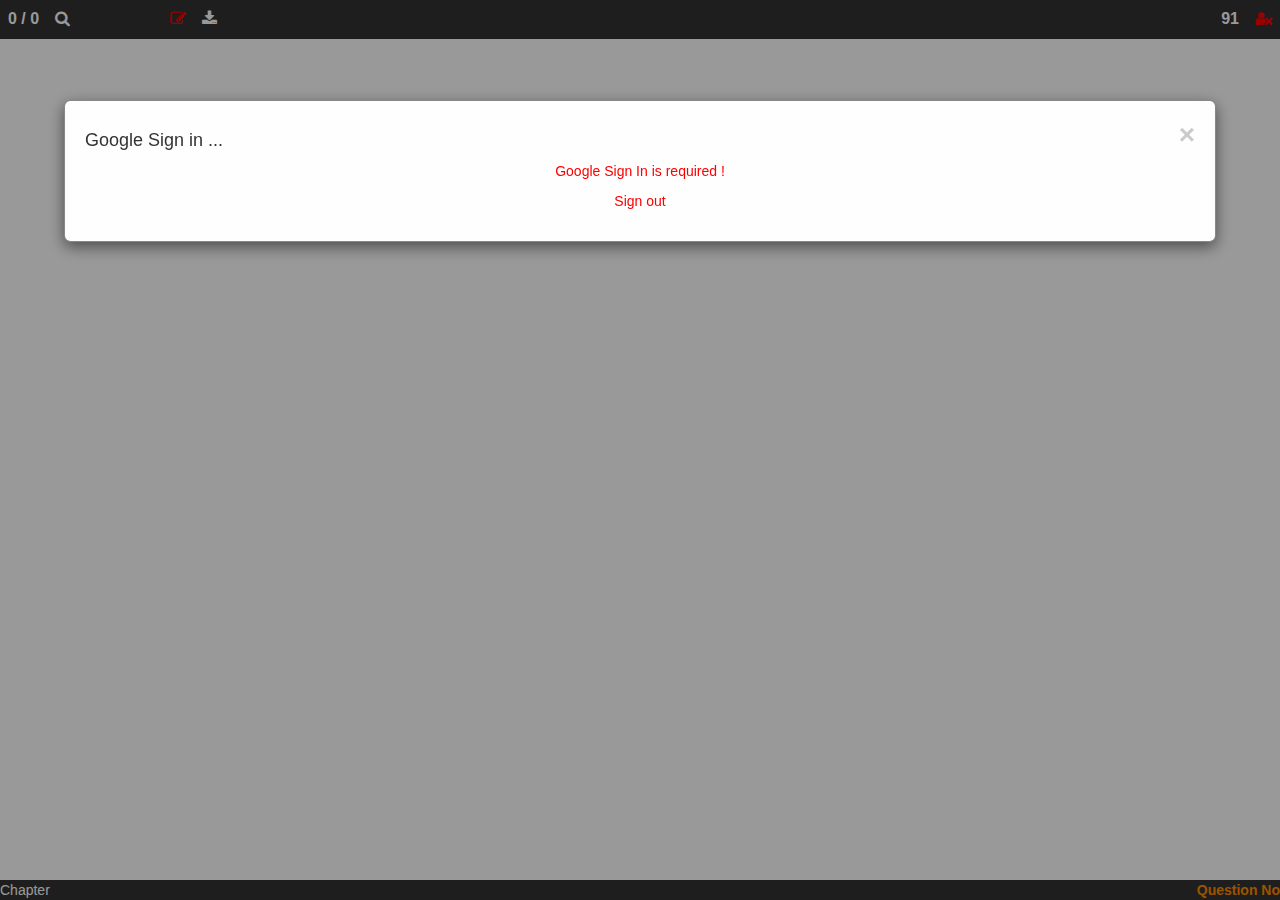
==== index.html @ c55d8c61 "Update index.html" ====
<!DOCTYPE html>
<html>
  <head>
    <title>IGCSE Revision</title>
    <meta name="viewport" content="width=device-width, initial-scale=1">
    <link rel="stylesheet" href="https://cdnjs.cloudflare.com/ajax/libs/font-awesome/4.7.0/css/font-awesome.min.css">
    <link rel='stylesheet' href='https://use.fontawesome.com/releases/v5.5.0/css/all.css' integrity='sha384-B4dIYHKNBt8Bc12p+WXckhzcICo0wtJAoU8YZTY5qE0Id1GSseTk6S+L3BlXeVIU' crossorigin='anonymous'>
  
  <link rel="stylesheet" href="https://maxcdn.bootstrapcdn.com/bootstrap/3.4.0/css/bootstrap.min.css">
  <script src="https://ajax.googleapis.com/ajax/libs/jquery/3.3.1/jquery.min.js"></script>
  <script src="https://maxcdn.bootstrapcdn.com/bootstrap/3.4.0/js/bootstrap.min.js"></script>
  
  
    <meta name="google-signin-scope" content="profile email">
    <meta name="google-signin-client_id" content="167327807367-tjcpvsgk84edooodak5tdkdm4ks2b8l4.apps.googleusercontent.com">
    <script src="https://apis.google.com/js/platform.js" async defer></script>

   <script type="text/javascript" src="https://www.google.com/jsapi"></script>
    <script src="https://apis.google.com/js/platform.js"></script>
    
    
    <script type="text/javascript">
      google.load('visualization', '1', {packages: ['corechart']});
    </script>
    
    <meta charset="utf-8" />

    <script src="js/drag.js"></script>
    <script src="js/sketchpad.js"></script>
    <script src="js/questions.js"></script>
    <script src="js/igcse_ClientConfig.js"></script>
    

    <!-- This is for Touchpad Style -->
    <link rel="stylesheet" href="css/touchpad.css">
    
    
    <!-- This is for Drag Style -->
    <link rel="stylesheet" href="css/drag.css">

  </head>
  <body onkeypress="keyPressed(event);">
  <div style="height: 45px;"></div>
  <div id="myPad"></div>


  <div class="icon-bar-h" id="myTopnav">
    <div id="answer-options-id">
        <a id="total-questions-id" onclick="popup('id-search-menu');" >0 / 0</a>

        <a id="id-search-menu" onclick="popup(this.id);"><i class='fa fa-search'></i></a>
        <a onclick="plusDivs(-1);"><i class='fas fa-angle-double-left'></i></a>

        <a id="show-answer-id" onclick="popup(this.id);" style="display: none; background-color: green"><i class='fas fa-question' ></i></a>

        <span id="show-mcq-id" style="display: none;">
          <a id="mcq-A" name="mcq-objects" onclick="checkMCQAnswer(this, 'A');" style="padding: 10px 2px;"><i class="mcq-button" >A</i></a>
          <a id="mcq-B" name="mcq-objects" onclick="checkMCQAnswer(this, 'B');" style="padding: 10px 2px;"><i class="mcq-button" >B</i></a>
          <a id="mcq-C" name="mcq-objects" onclick="checkMCQAnswer(this, 'C');" style="padding: 10px 2px;"><i class="mcq-button" >C</i></a>
          <a id="mcq-D" name="mcq-objects" onclick="checkMCQAnswer(this, 'D');" style="padding: 10px 2px;"><i class="mcq-button" >D</i></a>
        </span>

        <a onclick="plusDivs(1);"><i class='fas fa-angle-double-right'></i></a>
        
        <a id="id-answermode-menu" onclick="toggleAnswerMode();" class="dropdown"><i class="fas fa-check-square" style="color:red;"></i></a>
        <a id="id-touch-menu" onclick="toggleTouch(this);" class="dropdown"><i class="fa fa-edit" style="color:red; "></i></a>
    </div>

    <div id="pdfs_id" class="dropdown">
      <button class="dropbtn"> 
        <i class="fa fa-download" style="color:white;"></i>
      </button>
      <div class="dropdown-content">
          <a id="ms-papers-id" >QP</a>
          <a id="qp-papers-id" >MS</a>
          <a id="ot-papers-id" >Others</a>      
      </div>
    </div>



  <a id="id-google-login" onclick="popup(this.id);">
    <image id="user-profile-image-id" style="border-radius: 50%; width: 20px; display: none;"/>
    <i id="user-profile-icon-id" style="font-size:15px; color: red;" class="fa">&#xf235;</i>
  </a>  
  
  <a id="quiz-marks-id">91</a>

    <a href="javascript:void(0);" style="font-size:15px;" class="icon" onclick="responsiveView()">&#9776;</a>
  </div>



  <div class="icon-bar-hb">
    <div id="subject-name-id" style="float:left; text-align:left; width: 35%;overflow:hidden;  white-space:nowrap; text-overflow:ellipsis;" >Chapter</div>
    <div id="quiz-answer-id" style="float:left; text-align:left; width: 40%;" ></div>
    <div id="question-name-id" style="float:right; text-align:right; width: 25%; color: darkorange;font-weight: bolder;" >Question No</div>
  </div>

  <!-- Spacer below end of page -->
  <div style="height: 40px;"></div>

  <div id="show-answer-id-popup" class="modal">
    <div class="modal-content">
        <span onClick="popup('show-answer-id');" class="close">&times;</span>
      <div id="answer-panel" class="answer-panel"></div>
    </div>
  </div>
  

  
  <div id="id-search-menu-popup" class="modal">
        <div class="modal-content">
          <span onClick="popup('id-search-menu');" class="close">&times;</span>
          <form name="formSearch" onsubmit="return false;">
          
            <div class="row" >
                <div class="column">
                  Select:
                      <input onclick="setSelection(this.value);" type="radio" name="selection" value="T" checked autofocus> Topic
                      <input onclick="setSelection(this.value);" type="radio" name="selection" value="Y"> Year
                      <input onclick="setSelection(this.value);" type="radio" name="selection" value="S"> Search

                    <br/><select name="subjects" onChange="setSubject(this.options[this.selectedIndex].value)" ><option value="-1">Subjects</option></select>

                    <div id="topic-view" style="display:block;">
                      <br/>Chapters:
                      <input onclick="setMatch(this.value);" type="radio" name="match" value="m0" > Best
                      <input onclick="setMatch(this.value);" type="radio" name="match" value="m1"> Good
                      <input onclick="setMatch(this.value);" type="radio" name="match" value="m" checked> Both
                      
                      <select name="chapters" onChange="setChapter(this.value)"><option value="-1">Chapters</option></select>
                    </div>

                    <div id="year-view" style="display:none;">
                      <br/>Year:<select name="years" onChange="setYear(this.value)"><option value="-1">Years</option></select>
                      Season:<select name="months" onChange="setMonth(this.value)"><option value="-1">Months</option></select>
                    </div>


                    <div id="non-search-view" style="display:block;">
                      Papers:<select name="papers" onChange="setPaper(this.value)" ><option value="-1">Papers</option></select>
                    </div>

                    <div id="year-view2" style="display:none;">
                      Zone:<select name="zones" onChange="setZone(this.value)"><option value="-1">Zones</option></select>
                    </div>                  

                    <div id="search-view" style="display:none;">
                      <br/><input type="text" name="searchTerm" onkeypress="keyPressedIgnore(event);"></input>
                      <input value="Search" type="button" onClick="loadQuestionsCount();"><br/><br/>
                    </div>

                    
                    Questions: <span id="id-offset-count-status" style="color: red;"></span>
                    <select name="offsets" onChange="setOffset(parseInt(this.value))" ><option value="-1">Questions</option></select><br>
                </div>
            </div>
        <input type="button" name="loadQuestions" value="Load Questions" onClick="loadQuestionsReset(true);"></input></p>

        </form>
        
          
        </div>
  </div>


  <div id="id-loading-menu-popup" class="modal">
        <div class="modal-content">
          <span onClick="popup('id-loading-menu');" class="close">&times;</span>
        
          <h4>Loading ...</h4>
          <center><div class="loader"></div></center>

        </div>
  </div>

  <div id="id-google-login-popup" class="modal">
        <div class="modal-content">
          <span onClick="popup('id-google-login');" class="close">&times;</span>
        
          <h4>Google Sign in ...</h4>
          <center>

            <p><p><div id="status_id" style="color: red;"> Google Sign In is required !</status_id></div>

            <p><div class="g-signin2" data-onsuccess="onSignIn" data-theme="dark" data-longtitle="true"></div>
            <p><p><a onclick="signOut();" style="color:red;">Sign out</a>
   
   
          </center>

        </div>
  </div>


 <script type="text/javascript">


      var profile = null;
      var siteAccess = false;
      
      function onSignIn(googleUser) {

        var status = document.getElementById("status_id");

        // Useful data for your client-side scripts:
        profile = googleUser.getBasicProfile();
        console.log("ID: " + profile.getId()); // Don't send this directly to your server!
        console.log('Full Name: ' + profile.getName());
        var userImg = document.getElementById("user-profile-image-id");
        userImg.src = profile.getImageUrl();
        userImg.style.display = "block";
        document.getElementById("user-profile-icon-id").style.display = "none";

        // The ID token you need to pass to your backend:
        var id_token = googleUser.getAuthResponse().id_token;
        
        checkPermission();

      }

      function checkPermission() {
        popup("id-google-login", "open");
        var image = new Image();
        var status = document.getElementById("status_id");
        status.innerHTML = "Hi, "+profile.getName()+", please wait, Checking permissions ...";

//         image.src = "https://drive.google.com/thumbnail?authuser=0&sz=w1024&id=1frOQrDtngWDSw4jgrjETYDKxIX89kfTB";
        image.src = accessURL;
        image.id = "test_id";

        image.onload = function() {
          status.innerHTML = "Hi, "+profile.getName()+", Authorization successful !";
          popup("id-google-login", "close");
          siteAccess = true;
          loadData();
          //window.location.replace("ib.html");
        };           

        image.onerror = function() {
          siteAccess = false;
          status.innerHTML = "Hi, "+profile.getName()+", Unable to access site, please make sure you have access by contacting Administrator";
        };           

      }

    function signOut() {
        var auth2 = gapi.auth2.getAuthInstance();
        auth2.signOut().then(function () {
          console.log('User signed out.');
          document.getElementById("user-profile-icon-id").style.display = "block";
          document.getElementById("user-profile-image-id").style.display = "none";
          document.getElementById("status_id").innerHTML = "Google Sign In is required !";
        });
    }

    function setSelection(sel) {
      var vT = document.getElementById("topic-view");
      var vY = document.getElementById("year-view");
      var vY2 = document.getElementById("year-view2");
      var vS = document.getElementById("search-view");
      var vN = document.getElementById("non-search-view");

      vT.style.display = "none";
      vY.style.display = "none";
      vY2.style.display = "none";
      vS.style.display = "none";
      vN.style.display = "none";

      document.formSearch.loadQuestions.disabled = false;

      if(sel == "T") {
        vT.style.display = "block";
        vN.style.display = "block";
        page.search = "T";
        document.getElementById("id-offset-count-status").innerHTML = "";
      } else if(sel == "Y") {
        vY.style.display = "block";
        vN.style.display = "block";
        vY2.style.display = "block";
        page.search = "Y";
        document.getElementById("id-offset-count-status").innerHTML = "";
      } else {
        vS.style.display = "block";
        page.search = "S";
        document.getElementById("id-offset-count-status").innerHTML = "Tip:- For absolute search use quotes, Ex:  \"Gross Domestic Product\"";
      }

      setSubject(page.subjectCode);
    }


 </script>



<script>
function responsiveView() {
  var x = document.getElementById("myTopnav");
  if (x.className === "icon-bar-h") {
    x.className += " responsive";
  } else {
    x.className = "icon-bar-h";
  }
}
</script>    

  </body>
</html>
---- css/touchpad.css ----
/* Some CSS styling */
#sketchpadapp {
    /* Prevent nearby text being highlighted when accidentally dragging mouse outside confines of the canvas */
    -webkit-touch-callout: none;
    -webkit-user-select: none;
    -khtml-user-select: none;
    -moz-user-select: none;
    -ms-user-select: none;
    user-select: none;
}
.leftside {
    float:left;
    width:220px;
    height:285px;
    background-color:#def;
    padding:10px;
    border-radius:4px;
}
.rightside {
    float:left;
    margin-left:10px;
}

.sketchpad {
    float:left;
    border:2px solid #888;
    border-radius:4px;
    background-repeat: no-repeat;
    position:relative; /* Necessary for correct mouse co-ords in Firefox */

}
.clearbutton {
    font-size: 15px;
    padding: 10px;
    -webkit-appearance: none;
    background: #eee;
    border: 1px solid #888;
    
}
---- css/drag.css ----
.icon-control {
  max-width: 375px;
  width: 98%;
  background-color: #555;
  overflow: auto;
  border-radius: 8px;
  position: absolute;
  padding: 2px 2px;
  cursor: pointer;
}

.icon-control a {
  float: left;
  text-align: center;
  transition: all 0.3s ease;
  color: white;
  width: 45px;
  height: 45px;
  font-size: 30px;
  cursor: pointer;
  border-radius: 25px;
  border: 3px solid grey;
}

.icon-control-text {
 font-size: 30px;
}

.icon-control-arrow {
 font-size:30px; 
 padding: 4px 1px; 
 color: white; 
 display: inline-block;
}


body {
  margin: 0;
  font-family: Arial, Helvetica, sans-serif;
  margin-right: 20px;
  margin-left: 20px;
}


/* The Modal (background) */
.modal {
  display: none; /* Hidden by default */
  position: fixed; /* Stay in place */
  z-index: 1; /* Sit on top */
  padding-top: 100px; /* Location of the box */
  left: 0;
  top: 0;
  width: 100%; /* Full width */
  height: 100%; /* Full height */
  overflow: auto; /* Enable scroll if needed */
  background-color: rgb(0,0,0); /* Fallback color */
  background-color: rgba(0,0,0,0.4); /* Black w/ opacity */
}

/* Modal Content */
.modal-content {
  background-color: #fefefe;
  margin: auto;
  padding: 20px;
  border: 1px solid #888;
  width: 90%;
}

/* The Close Button */
.close {
  color: #000;
  float: right;
  font-size: 28px;
  font-weight: bold;
}



.mcq-button {
  border-radius: 25px;
  border: 3px solid white;
  padding: 3px 7px;
  background-color: #31708f;
}

/* This is for sticky nav bar */


.icon-bar-h  {
  background-color: #333;
  position: fixed;
  top: 0%;
  left: 50%;
  -webkit-transform: translateX(-50%);
  -ms-transform: translateX(-50%);
  transform: translateX(-50%);
  width: 100%;
  color: white;
}

.icon-bar-hb {
  background-color: #333;
  position: fixed;
  bottom: 0%;
  left: 50%;
  -webkit-transform: translateX(-50%);
  -ms-transform: translateX(-50%);
  transform: translateX(-50%);
  width: 100%;
  color: white;
  font-size: 14px;
}

.icon-bar-h a, .icon-bar-hb a {
  display: block;
  text-align: center;
  text-decoration: none;
  padding: 8px;
  padding-top: 8px;
  padding-bottom: 8px;
  transition: all 0.3s ease;
  color: white;
  font-size: 16px;
  font-weight: bold;
  float: left;
  vertical-align: text-top;
}


/* Create three equal columns that floats next to each other */
.column {
  float: left;
  width: 100%;
  padding: 2px;
  font-weight: bold;
  color: #000;
}

.column a {
  float: none;
  color: black;
  padding: 2px;
  text-decoration: none;
  display: block;
  text-align: left;
}

.column select {
  float: none;
  color: black;
  padding: 2px;
  text-decoration: none;
  display: block;
  text-align: left;
  width: 100%;
}

.column button {
  float: none;
  color: black;
  padding: 2px;
  text-decoration: none;
  display: block;
  text-align: center;
  width: 100%;
}

.column a:hover {
  background-color: #ddd;
}

.row {
  display: block;
  margin-left: 20px;
  margin-right: 20px;
}

/* Clear floats after the columns */
.row:after {
  content: "";
  display: table;
  clear: both;

}

.answer-panel {
    overflow: hidden;
    border:2px solid green;
    border-radius:4px;
    background-repeat: no-repeat;
    max-width: 100%;
    max-height: 500px;
    overflow-y: scroll;
    display: block;
}

.icon-bar-h .icon {
  display: none;
}

.dropdown {
  float: left;
  overflow: hidden;
}

.dropdown .dropbtn {
  font-size: 16px;    
  border: none;
  outline: none;
  color: white;
  padding: 8px 8px;
  background-color: inherit;
  font-family: inherit;
  margin: 0;
  font-weight: bold;  
}

.dropdown-content {
  display: none;
  position: absolute;
  background-color: #f9f9f9;
  min-width: 160px;
  box-shadow: 0px 8px 8px 0px rgba(0,0,0,0.2);
  z-index: 1;
}

.dropdown-content a {
  float: none;
  color: black;
  padding: 12px 16px;
  text-decoration: none;
  display: block;
  text-align: left;
}

.dropdown-content a.hover {
  background-color: #ddd;
  color: black;
}

.dropdown:hover .dropdown-content {
  display: block;
  position: fixed;
   background-color: #ddd;
  color: black;
}

@media screen and (min-width: 599px) {
  #quiz-marks-id, #id-google-login {float: right;}
}

@media screen and (max-width: 600px) {
  #id-answermode-menu #id-touch-menu .dropdown .dropbtn {display: none;}
  
  .icon-bar-h a.icon {
    float: right;
    display: block;
  }

  
}

@media screen and (max-width: 600px) {
  .icon-bar-h.responsive {position: relative;}
  .icon-bar-h.responsive .icon {
    position: absolute;
    right: 0;
    top: 0;
  }
  .icon-bar-h.responsive a {
    float: none;
    display: block;
    text-align: left;
  }
  .icon-bar-h.responsive .dropdown {float: none;}
  .icon-bar-h.responsive .dropdown-content {position: relative;}
  .icon-bar-h.responsive .dropdown .dropbtn {
    display: block;
    width: 100%;
    text-align: left;
  }
}


.tooltip {
  position: relative;
  display: inline-block;
  border-bottom: 1px dotted black;
}

.tooltip .tooltiptext {
  visibility: hidden;
  width: 120px;
  background-color: black;
  color: #fff;
  text-align: center;
  border-radius: 6px;
  padding: 5px 0;

  /* Position the tooltip */
  position: absolute;
  z-index: 1;
}

.tooltip:hover .tooltiptext {
  visibility: visible;
}

#myDiv {
  height: 10px;
  width: 100px;
  background: blue;
  position: absolute;
  top: 400px;
}

.loader {
  border: 16px solid #f3f3f3;
  border-radius: 50%;
  border-top: 16px solid blue;
  border-right: 16px solid green;
  border-bottom: 16px solid red;
  border-left: 16px solid pink;
  width: 120px;
  height: 120px;
  -webkit-animation: spin 2s linear infinite;
  animation: spin 2s linear infinite;
}

@-webkit-keyframes spin {
  0% { -webkit-transform: rotate(0deg); }
  100% { -webkit-transform: rotate(360deg); }
}

@keyframes spin {
  0% { transform: rotate(0deg); }
  100% { transform: rotate(360deg); }
}



.icon-control-letter  a {
  font-size: 30px;
  border-radius: 35px;
  border: 3px solid grey;
}


.active {
  background-color: #4CAF50;
}
.blue {
  background-color: blue;
}

.error {
  background-color: red;
}


.answer {
  margin: auto;
  height: 20px;
  width: 20px;
  padding: 1px;
  text-align: center;
  border: 2px solid white;
  border-radius: 50%;
  font-weight: bold;
  color: white;
  font-size: 12px;
  display: inline-block;
}

.green {
  background-color: green;
}

.red {
  background-color: red;
}

.selected {
  background-color: #862c97;
}

#id-google-login-popup{
  display: block;
}
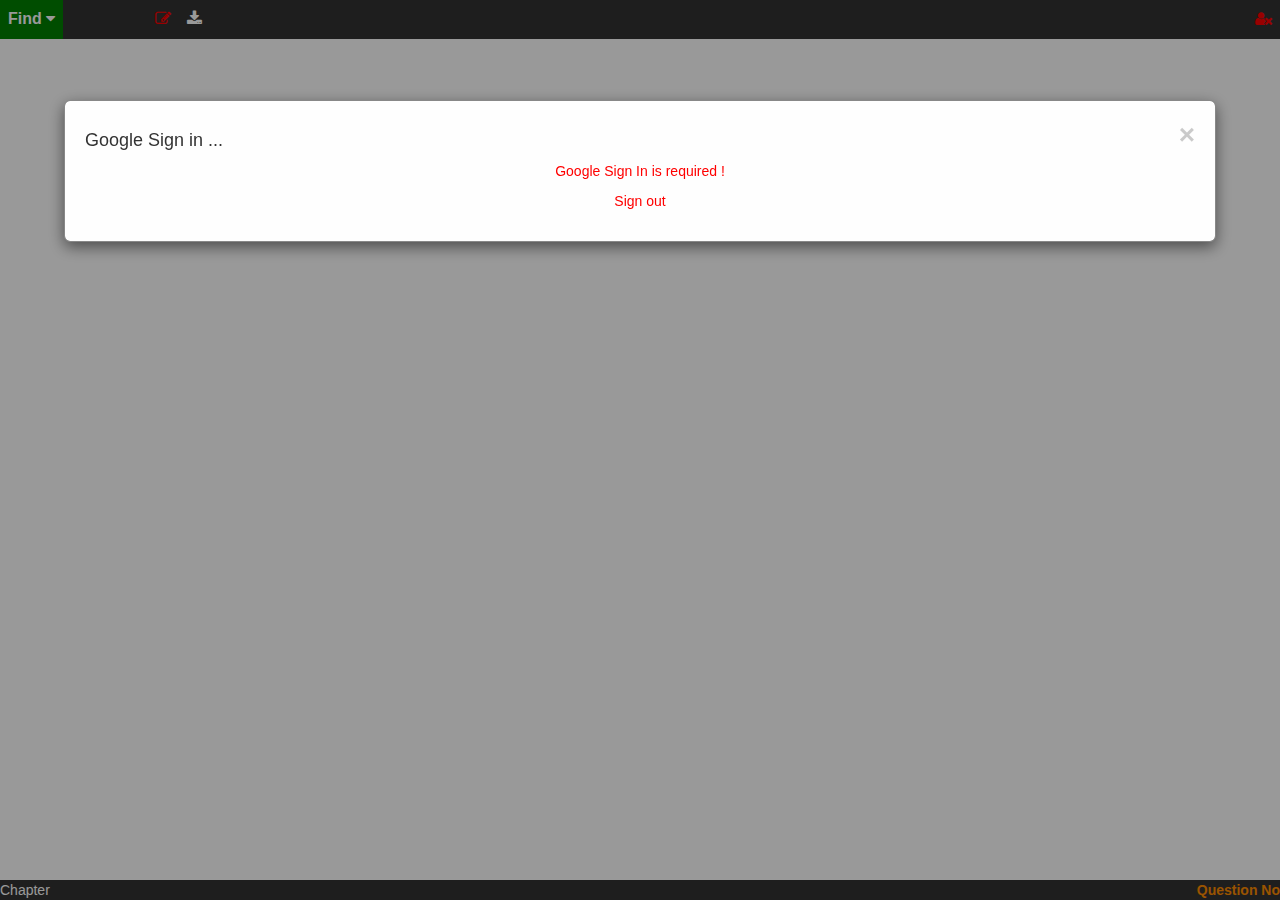
==== commit 98c7f8d5: "Update index.html" ====
--- a/index.html
+++ b/index.html
@@ -28,7 +28,7 @@
     <script src="js/drag.js"></script>
     <script src="js/sketchpad.js"></script>
     <script src="js/questions.js"></script>
-    <script src="js/igcse_ClientConfig.js"></script>
+    <script src="js/IG_ClientConfig.js"></script>
     
 
     <!-- This is for Touchpad Style -->
@@ -46,9 +46,14 @@
 
   <div class="icon-bar-h" id="myTopnav">
     <div id="answer-options-id">
-        <a id="total-questions-id" onclick="popup('id-search-menu');" >0 / 0</a>
-
-        <a id="id-search-menu" onclick="popup(this.id);"><i class='fa fa-search'></i></a>
+
+        
+      <div onclick="popup('id-search-menu');" class="dropdown"  style="background-color: green;">
+          <button class="dropbtn"><span id="total-questions-id"> Find</span>
+            <i class="fa fa-caret-down"></i>
+          </button>
+      </div>        
+
         <a onclick="plusDivs(-1);"><i class='fas fa-angle-double-left'></i></a>
 
         <a id="show-answer-id" onclick="popup(this.id);" style="display: none; background-color: green"><i class='fas fa-question' ></i></a>
@@ -84,7 +89,7 @@
     <i id="user-profile-icon-id" style="font-size:15px; color: red;" class="fa">&#xf235;</i>
   </a>  
   
-  <a id="quiz-marks-id">91</a>
+  <a id="quiz-marks-id"></a>
 
     <a href="javascript:void(0);" style="font-size:15px;" class="icon" onclick="responsiveView()">&#9776;</a>
   </div>
@@ -283,6 +288,7 @@
         document.getElementById("id-offset-count-status").innerHTML = "";
       } else {
         vS.style.display = "block";
+        vN.style.display = "block";
         page.search = "S";
         document.getElementById("id-offset-count-status").innerHTML = "Tip:- For absolute search use quotes, Ex:  \"Gross Domestic Product\"";
       }
